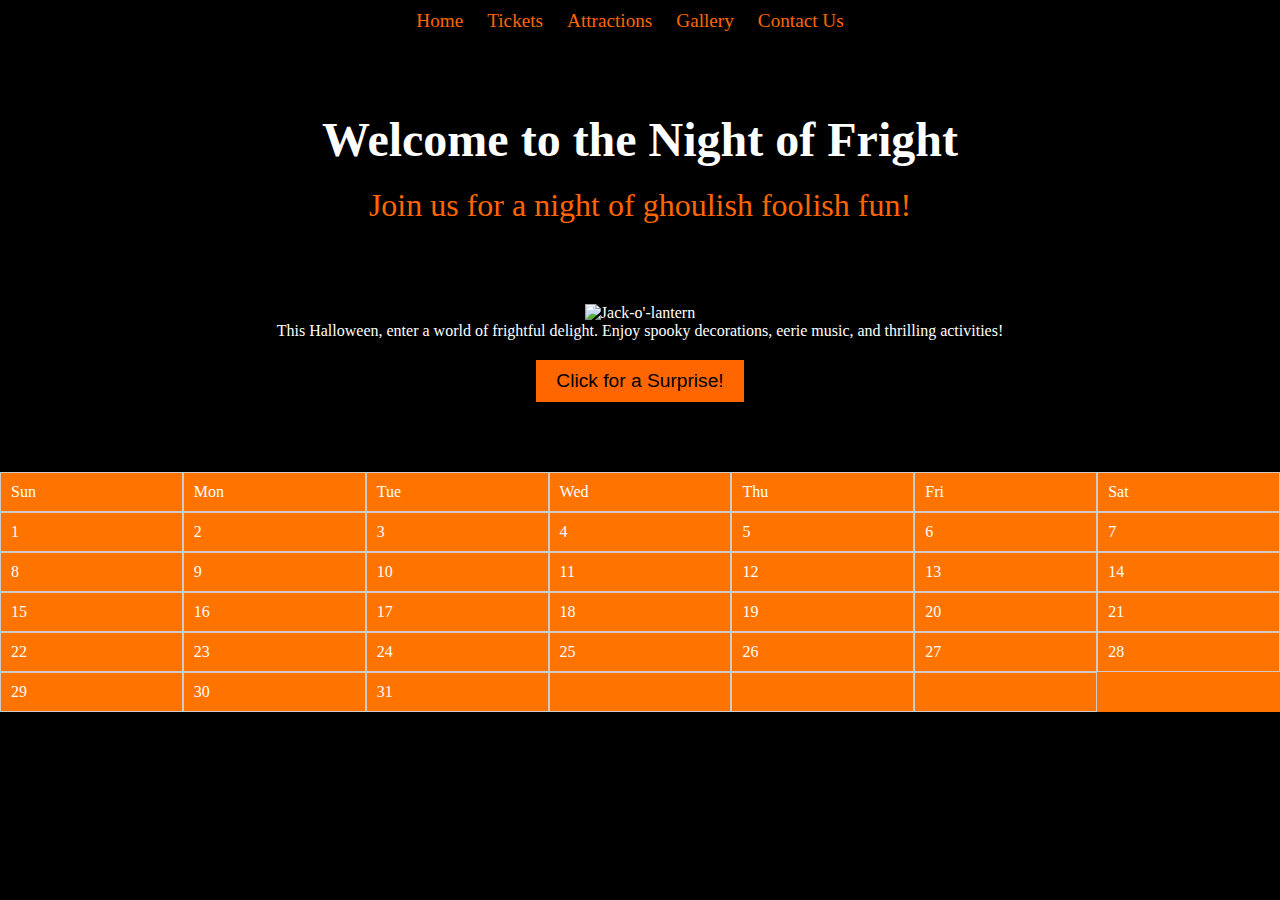
==== index.html @ 87d13338 "added nav" ====
<!DOCTYPE html>
<html lang="en">
<head>
    <meta charset="UTF-8">
    <meta name="viewport" content="width=device-width, initial-scale=1.0">
    <title>Halloween Extravaganza</title>
    <link rel="stylesheet" href="styles.css">
</head>
<body>
	
	<nav>
        <ul> 
            <li><a href="index.html">Home</a></li>
            <li><a href="tickets.html">Tickets</a></li>
            <li><a href="attractions.html">Attractions</a></li>
			<li><a href="gallery.html">Gallery</a></li>
			<li><a href="contact.html">Contact Us</a></li>
        </ul>
    </nav>
	
    <div class="fullpage-bg">
        <header>
            <h1>Welcome to the Night of Fright</h1>
            <p class="spooky-text">Join us for a night of ghoulish foolish fun!</p>
        </header>
        <div class="container">
            <img src="images/Screenshot 2023-10-23 at 9.30.40 AM.png" alt="Jack-o'-lantern" class="pumpkin">
            <p>This Halloween, enter a world of frightful delight. Enjoy spooky decorations, eerie music, and thrilling activities!</p>
            <button id="spooky-button">Click for a Surprise!</button>
        </div>
    </div>
	 <div class="calendar">
            <div class="header day">Sun</div>
            <div class="header day">Mon</div>
            <div class="header day">Tue</div>
            <div class="header day">Wed</div>
            <div class="header day">Thu</div>
            <div class="header day">Fri</div>
            <div class="header day">Sat</div>
    
            
            <div class="day">1</div>
            <div class="day">2</div>
            <div class="day">3</div>
            <div class="day">4</div>
            <div class="day">5</div>
            <div class="day">6
              <p></p>
            </div>
            <div class="day">7</div>
            <div class="day">8</div>
            <div class="day">9</div>
            <div class="day">10</div>
            <div class="day">11</div>
            <div class="day">12</div>
            <div class="day">13</div>
            <div class="day">14</div>
            <div class="day">15</div>
            <div class="day">16</div>
            <div class="day">17</div>
            <div class="day">18</div>
            <div class="day">19</div>
            <div class="day">20</div>
            <div class="day">21</div>
            <div class="day">22</div>
            <div class="day">23</div>
            <div class="day">24</div>
            <div class="day">25</div>
            <div class="day">26</div>
            <div class="day">27</div>
            <div class="day">28</div>
            <div class="day">29</div>
            <div class="day">30</div>
            <div class="day">31</div>
            <div class="day"> </div>
            <div class="day"> </div>
            <div class="day"> </div>
        </div>
    <script src="script.js"></script>
</body>
</html>
---- styles.css ----
body {
    margin: 0;
    padding: 0;
    font-family: 'Creepster', cursive;
}

.fullpage-bg {
    background-image: url('haunted-house.jpg');
    background-size: cover;
    background-repeat: no-repeat;
    background-attachment: fixed;
    color: #fff;
}

header {
    text-align: center;
    padding: 20px;
}

h1 {
    font-size: 3rem;
}

.container {
    max-width: 800px;
    margin: 0 auto;
    padding: 20px;
    text-align: center;
    background: rgba(0, 0, 0, 0.7);
    border-radius: 10px;
}

.calendar {
	display: grid;
	grid-template-columns: repeat(7, 1fr);
	text-align: left;
	background-color: rgb(255, 115, 0);
}

.day {
	padding: 10px;
	border: 1px solid #ccc;
}

.pumpkin {
    max-width: 100%;
    margin-top: 20px;
}

.spooky-text {
    font-size: 2rem;
    color: #ff6600;
    margin: 20px 0;
}

#spooky-button {
    background-color: #ff6600;
    color: #000;
    border: none;
    padding: 10px 20px;
    font-size: 1.2rem;
    cursor: pointer;
    transition: background-color 0.3s;
}

#spooky-button:hover {
    background-color: #ff3300;
}

.rotate {
    animation: spin 2s linear infinite;
}

@keyframes spin {
    0% { transform: rotate(0deg); }
    100% { transform: rotate(360deg); }
}


* {
    margin: 0;
    padding: 0;
}

body {
    font-family: 'Creepster', cursive;
    color: #fff;
    background-color: #000;
}

nav {
    background-color: #000;
    text-align: center;
    padding: 10px 0;
}

nav ul {
    list-style: none;
}

nav li {
    display: inline;
    margin-right: 20px;
}

nav a {
    text-decoration: none;
    color: #ff6600;
    font-size: 1.2rem;
}

.fullpage-bg {
    background-image: url('haunted-house.jpg');
    background-size: cover;
    background-repeat: no-repeat;
    background-attachment: fixed;
    color: #fff;
    padding: 50px 0;
}

header {
    text-align: center;
}

h1 {
    font-size: 3rem;
    margin-bottom: 20px;
}

.container {
    max-width: 800px;
    margin: 0 auto;
    padding: 20px;
    background: rgba(0, 0, 0, 0.7);
    border-radius: 10px;
}

.pumpkin {
    max-width: 100%;
    margin-top: 20px;
}

#spooky-button {
    background-color: #ff6600;
    color: #000;
    border: none;
    padding: 10px 20px;
    font-size: 1.2rem;
    cursor: pointer;
    transition: background-color 0.3s;
    margin-top: 20px;
}

#spooky-button:hover {
    background-color: #ff3300;
}

h2 {
    font-size: 2rem;
    color: #ff6600;
    margin-top: 20px;
}

section {
    text-align: center;
    padding: 40px 0;
}

ul {
    list-style: none;
}

li {
    font-size: 1.2rem;
    margin-top: 10px;
}

@media (max-width: 600px) {
    h1 {
        font-size: 2rem;
    }

    .container {
        font-size: 1rem;
    }
}
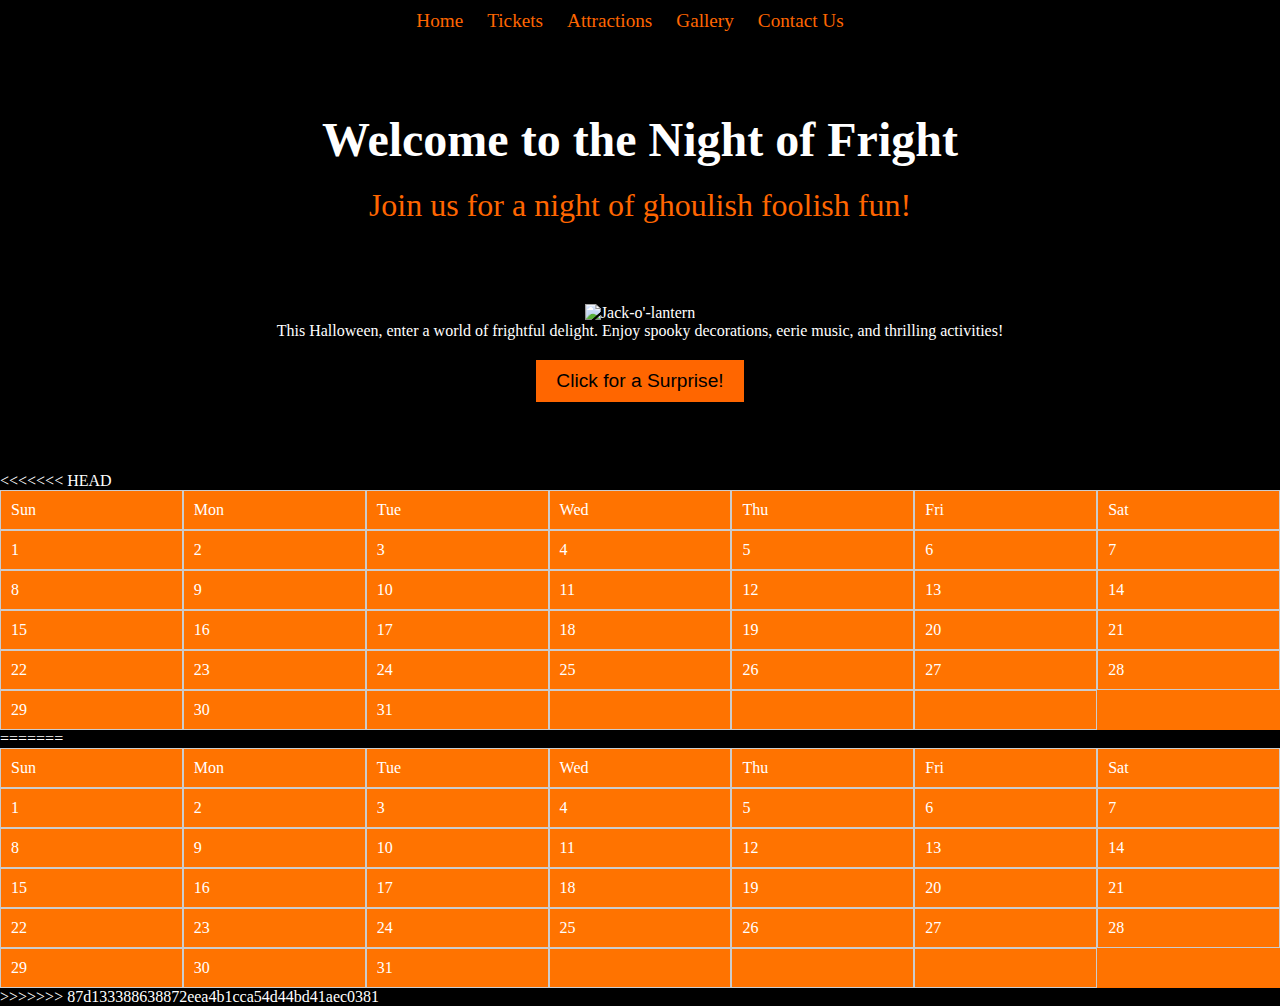
==== commit b46d5c63: "Merge branch 'main' of https://github.com/WaluigisKitten/Night-of-Fright-Official" ====
--- a/index.html
+++ b/index.html
@@ -29,6 +29,55 @@
             <button id="spooky-button">Click for a Surprise!</button>
         </div>
     </div>
+<<<<<<< HEAD
+    <div class="calendar">
+        <div class="header day">Sun</div>
+        <div class="header day">Mon</div>
+        <div class="header day">Tue</div>
+        <div class="header day">Wed</div>
+        <div class="header day">Thu</div>
+        <div class="header day">Fri</div>
+        <div class="header day">Sat</div>
+
+        
+        <div class="day">1</div>
+        <div class="day">2</div>
+        <div class="day">3</div>
+        <div class="day">4</div>
+        <div class="day">5</div>
+        <div class="day">6
+          <p></p>
+        </div>
+        <div class="day">7</div>
+        <div class="day">8</div>
+        <div class="day">9</div>
+        <div class="day">10</div>
+        <div class="day">11</div>
+        <div class="day">12</div>
+        <div class="day">13</div>
+        <div class="day">14</div>
+        <div class="day">15</div>
+        <div class="day">16</div>
+        <div class="day">17</div>
+        <div class="day">18</div>
+        <div class="day">19</div>
+        <div class="day">20</div>
+        <div class="day">21</div>
+        <div class="day">22</div>
+        <div class="day">23</div>
+        <div class="day">24</div>
+        <div class="day">25</div>
+        <div class="day">26</div>
+        <div class="day">27</div>
+        <div class="day">28</div>
+        <div class="day">29</div>
+        <div class="day">30</div>
+        <div class="day">31</div>
+        <div class="day"> </div>
+        <div class="day"> </div>
+        <div class="day"> </div>
+    </div>
+=======
 	 <div class="calendar">
             <div class="header day">Sun</div>
             <div class="header day">Mon</div>
@@ -76,6 +125,7 @@
             <div class="day"> </div>
             <div class="day"> </div>
         </div>
+>>>>>>> 87d133388638872eea4b1cca54d44bd41aec0381
     <script src="script.js"></script>
 </body>
 </html>
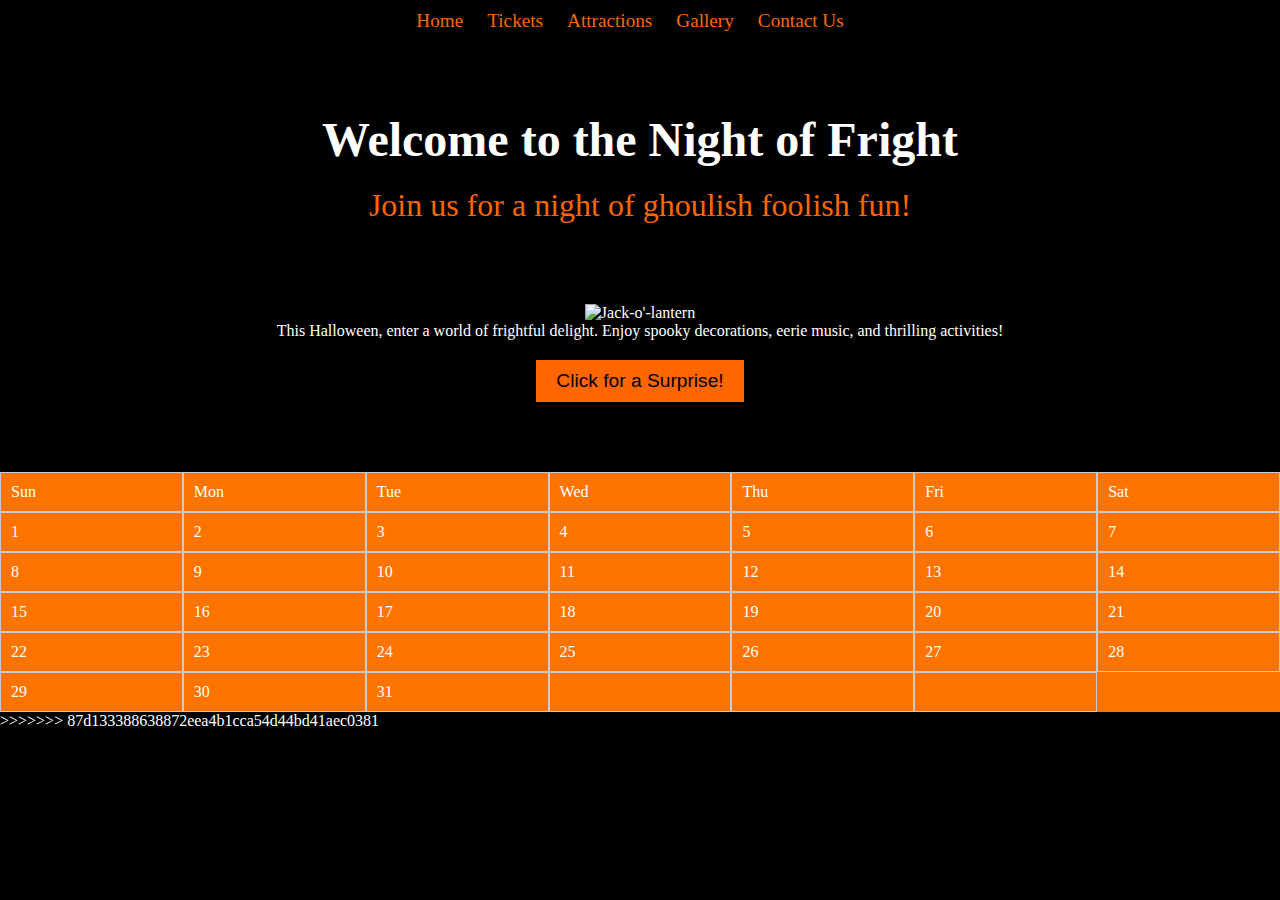
==== commit ab0c93fd: "calendar fix?" ====
--- a/index.html
+++ b/index.html
@@ -29,55 +29,7 @@
             <button id="spooky-button">Click for a Surprise!</button>
         </div>
     </div>
-<<<<<<< HEAD
-    <div class="calendar">
-        <div class="header day">Sun</div>
-        <div class="header day">Mon</div>
-        <div class="header day">Tue</div>
-        <div class="header day">Wed</div>
-        <div class="header day">Thu</div>
-        <div class="header day">Fri</div>
-        <div class="header day">Sat</div>
 
-        
-        <div class="day">1</div>
-        <div class="day">2</div>
-        <div class="day">3</div>
-        <div class="day">4</div>
-        <div class="day">5</div>
-        <div class="day">6
-          <p></p>
-        </div>
-        <div class="day">7</div>
-        <div class="day">8</div>
-        <div class="day">9</div>
-        <div class="day">10</div>
-        <div class="day">11</div>
-        <div class="day">12</div>
-        <div class="day">13</div>
-        <div class="day">14</div>
-        <div class="day">15</div>
-        <div class="day">16</div>
-        <div class="day">17</div>
-        <div class="day">18</div>
-        <div class="day">19</div>
-        <div class="day">20</div>
-        <div class="day">21</div>
-        <div class="day">22</div>
-        <div class="day">23</div>
-        <div class="day">24</div>
-        <div class="day">25</div>
-        <div class="day">26</div>
-        <div class="day">27</div>
-        <div class="day">28</div>
-        <div class="day">29</div>
-        <div class="day">30</div>
-        <div class="day">31</div>
-        <div class="day"> </div>
-        <div class="day"> </div>
-        <div class="day"> </div>
-    </div>
-=======
 	 <div class="calendar">
             <div class="header day">Sun</div>
             <div class="header day">Mon</div>
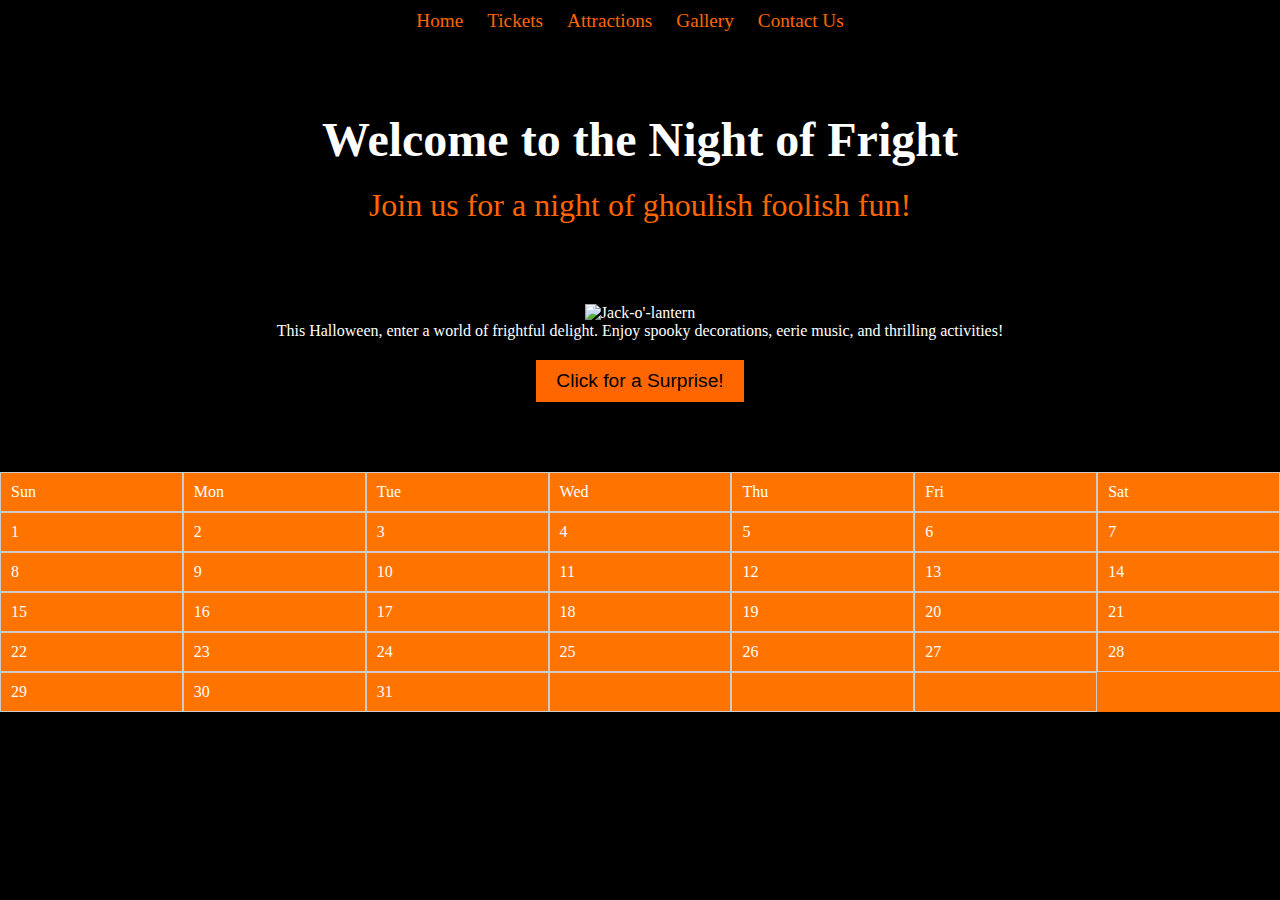
==== commit acf02875: "Add files via upload" ====
--- a/index.html
+++ b/index.html
@@ -9,7 +9,7 @@
 <body>
 	
 	<nav>
-        <ul> 
+        <ul>
             <li><a href="index.html">Home</a></li>
             <li><a href="tickets.html">Tickets</a></li>
             <li><a href="attractions.html">Attractions</a></li>
@@ -29,7 +29,6 @@
             <button id="spooky-button">Click for a Surprise!</button>
         </div>
     </div>
-
 	 <div class="calendar">
             <div class="header day">Sun</div>
             <div class="header day">Mon</div>
@@ -77,7 +76,6 @@
             <div class="day"> </div>
             <div class="day"> </div>
         </div>
->>>>>>> 87d133388638872eea4b1cca54d44bd41aec0381
     <script src="script.js"></script>
 </body>
 </html>
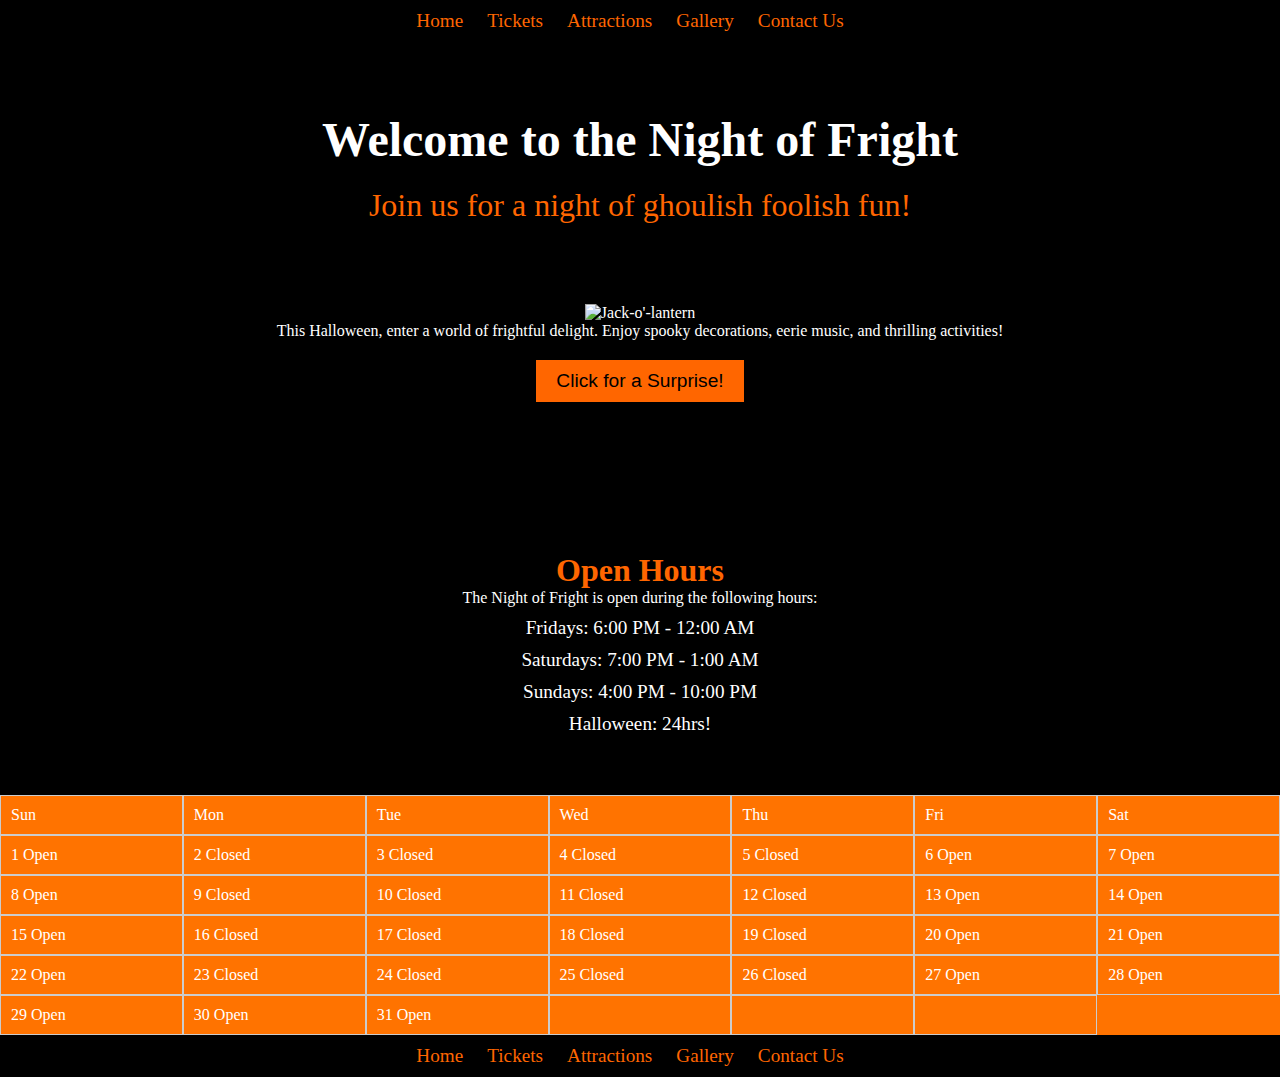
==== commit e6bfe2e4: "Add files via upload" ====
--- a/index.html
+++ b/index.html
@@ -3,7 +3,7 @@
 <head>
     <meta charset="UTF-8">
     <meta name="viewport" content="width=device-width, initial-scale=1.0">
-    <title>Halloween Extravaganza</title>
+    <title>Night of Fright</title>
     <link rel="stylesheet" href="styles.css">
 </head>
 <body>
@@ -29,6 +29,18 @@
             <button id="spooky-button">Click for a Surprise!</button>
         </div>
     </div>
+	<section id="hours">
+        <div class="container">
+            <h2>Open Hours</h2>
+            <p>The Night of Fright is open during the following hours:</p>
+            <ul>
+                <li>Fridays: 6:00 PM - 12:00 AM</li>
+                <li>Saturdays: 7:00 PM - 1:00 AM</li>
+				<li>Sundays: 4:00 PM - 10:00 PM</li>
+				<li>Halloween: 24hrs!</li>
+            </ul>
+        </div>
+    </section>
 	 <div class="calendar">
             <div class="header day">Sun</div>
             <div class="header day">Mon</div>
@@ -39,43 +51,52 @@
             <div class="header day">Sat</div>
     
             
-            <div class="day">1</div>
-            <div class="day">2</div>
-            <div class="day">3</div>
-            <div class="day">4</div>
-            <div class="day">5</div>
-            <div class="day">6
+            <div class="day">1 Open</div>
+            <div class="day">2 Closed</div>
+            <div class="day">3 Closed</div>
+            <div class="day">4 Closed</div>
+            <div class="day">5 Closed</div>
+            <div class="day">6 Open
               <p></p>
             </div>
-            <div class="day">7</div>
-            <div class="day">8</div>
-            <div class="day">9</div>
-            <div class="day">10</div>
-            <div class="day">11</div>
-            <div class="day">12</div>
-            <div class="day">13</div>
-            <div class="day">14</div>
-            <div class="day">15</div>
-            <div class="day">16</div>
-            <div class="day">17</div>
-            <div class="day">18</div>
-            <div class="day">19</div>
-            <div class="day">20</div>
-            <div class="day">21</div>
-            <div class="day">22</div>
-            <div class="day">23</div>
-            <div class="day">24</div>
-            <div class="day">25</div>
-            <div class="day">26</div>
-            <div class="day">27</div>
-            <div class="day">28</div>
-            <div class="day">29</div>
-            <div class="day">30</div>
-            <div class="day">31</div>
+            <div class="day">7 Open</div>
+            <div class="day">8 Open</div>
+            <div class="day">9 Closed</div>
+            <div class="day">10 Closed</div>
+            <div class="day">11 Closed</div>
+            <div class="day">12 Closed</div>
+            <div class="day">13 Open</div>
+            <div class="day">14 Open</div>
+            <div class="day">15 Open</div>
+            <div class="day">16 Closed</div>
+            <div class="day">17 Closed</div>
+            <div class="day">18 Closed</div>
+            <div class="day">19 Closed</div>
+            <div class="day">20 Open</div>
+            <div class="day">21 Open</div>
+            <div class="day">22 Open</div>
+            <div class="day">23 Closed</div>
+            <div class="day">24 Closed</div>
+            <div class="day">25 Closed</div>
+            <div class="day">26 Closed</div>
+            <div class="day">27 Open</div>
+            <div class="day">28 Open</div>
+            <div class="day">29 Open</div>
+            <div class="day">30 Open</div>
+            <div class="day">31 Open</div>
             <div class="day"> </div>
             <div class="day"> </div>
             <div class="day"> </div>
         </div>
+	<nav>
+        <ul>
+            <li><a href="index.html">Home</a></li>
+            <li><a href="tickets.html">Tickets</a></li>
+            <li><a href="attractions.html">Attractions</a></li>
+			<li><a href="gallery.html">Gallery</a></li>
+			<li><a href="contact.html">Contact Us</a></li>
+        </ul>
+    </nav>
     <script src="script.js"></script>
 </body>
 </html>
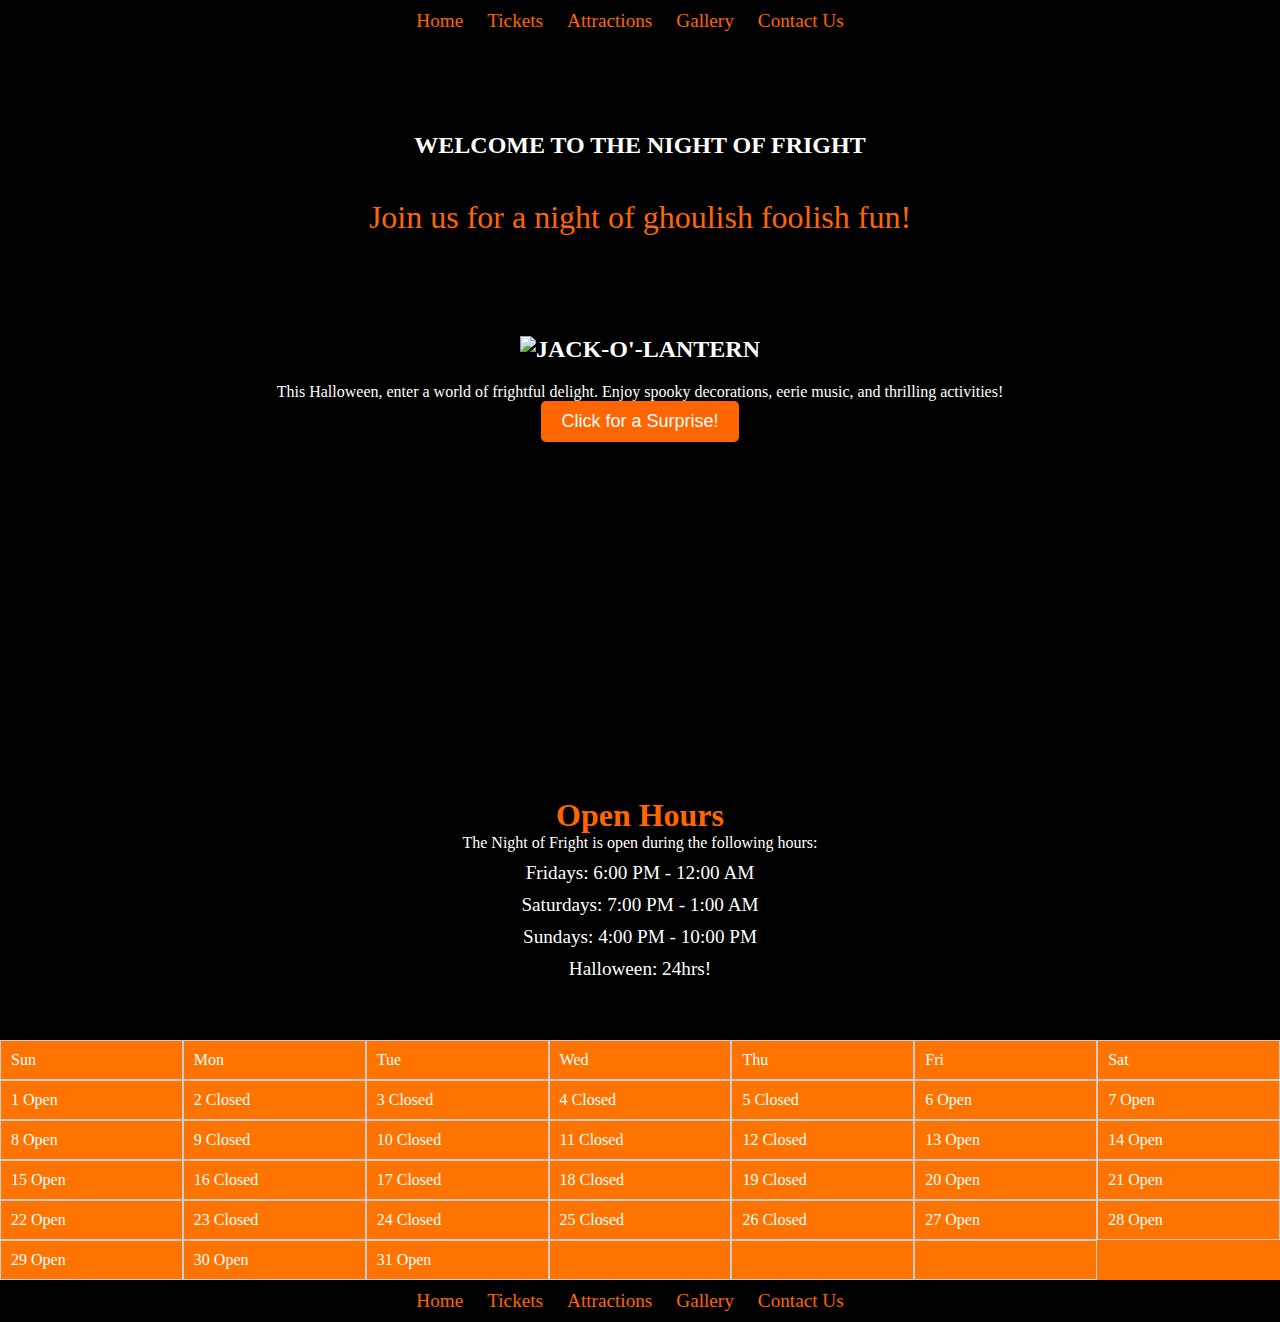
==== commit 7e5d4699: "Add files via upload" ====
--- a/index.html
+++ b/index.html
@@ -29,6 +29,11 @@
             <button id="spooky-button">Click for a Surprise!</button>
         </div>
     </div>
+	
+	<video controls poster="images/PUTIMAGETHUMBNAILHERE">
+                <source src="media/filtered-83D4BAF6-65D0-4AD1-AB26-CF9373760D1C.mp4" type="video/mp4">
+            </video>
+	
 	<section id="hours">
         <div class="container">
             <h2>Open Hours</h2>
--- a/styles.css
+++ b/styles.css
@@ -18,7 +18,20 @@
 }
 
 h1 {
-    font-size: 3rem;
+  font-size: 3rem;
+  background: #fff;
+  animation: ghost-float 2s infinite alternate;
+  margin: 0 auto;
+  position: relative;
+}
+
+@keyframes ghost-float {
+  0% {
+    transform: translateY(0);
+  }
+  100% {
+    transform: translateY(-20px);
+  }
 }
 
 .container {
@@ -138,6 +151,25 @@
 .pumpkin {
     max-width: 100%;
     margin-top: 20px;
+	 background-color: #000; 
+  color: #fff; 
+  padding: 20px;
+  text-align: center;
+  font-size: 24px;
+  font-weight: bold;
+  text-transform: uppercase;
+  position: relative;
+  animation: glow 2s infinite alternate;
+}
+
+@keyframes glow {
+  0% {
+    box-shadow: 0 0 10px rgba(136, 0, 0, 0.7);
+  }
+  100% {
+    box-shadow: 0 0 20px rgba(136, 0, 0, 0.9);
+  }
+}
 }
 
 #spooky-button {
@@ -184,3 +216,196 @@
         font-size: 1rem;
     }
 }
+
+
+.contactpara h3{
+	padding-top: 10em;
+	text-align: center;
+	font-size: 3em;
+}
+
+section img {
+ width: 100%;
+    max-height: 300px;
+   
+}
+
+#box1 {
+    background-color: #000;
+    color: #fff;
+    opacity: .7;
+}
+
+.cssGrid {
+    display: block;
+    width: 100%;
+    padding: 3% 0 0;
+}
+
+#item1 {
+    background-color: #000;
+    min-height: 300px;
+    padding: 5% 2% 3% 2%;
+}
+#item2 {
+    background-color: #000;
+    min-height: 300px;
+    padding: 5% 2% 3% 2%;
+}
+#item3 {
+    background-color: #000;
+    min-height: 300px;
+    padding: 5% 2% 3% 2%;
+}
+#item4 {
+    background-color: #000;
+    min-height: 300px;
+    padding: 5% 2% 3% 2%;
+}
+#item5 {
+    background-color: #000;
+    min-height: 300px;
+    padding: 5% 2% 3% 2%;
+}
+#item6 {
+    background-color: #000;
+    min-height: 300px;
+    padding: 5% 2% 3% 2%;
+}
+#item7 {
+    background-color: #A1C181;
+    min-height: 300px;
+    padding: 5% 2% 3% 2%;
+}
+#item8 {
+    background-color: #619B8A;
+    min-height: 300px;
+    padding: 5% 2% 3% 2%;
+}
+#item9 {
+    background-color: #A1C181;
+    min-height: 300px;
+    padding: 5% 2% 3% 2%;
+}
+
+h1 {
+  background-color: #000; 
+  color: #fff; 
+  padding: 20px;
+  text-align: center;
+  font-size: 24px;
+  font-weight: bold;
+  text-transform: uppercase;
+  position: relative;
+  animation: glow 2s infinite alternate;
+}
+
+@keyframes glow {
+  0% {
+    box-shadow: 0 0 10px rgba(136, 0, 0, 0.7);
+  }
+  100% {
+    box-shadow: 0 0 20px rgba(136, 0, 0, 0.9);
+  }
+}
+
+
+#spooky-button {
+  display: inline-block;
+  padding: 10px 20px;
+  background-color: #ff6600; 
+  color: #fff;
+  text-decoration: none;
+  font-size: 18px;
+  border: none;
+  border-radius: 5px;
+  transition: transform 0.3s ease;
+}
+
+#spooky-button:hover {
+  animation: pulse 1s infinite alternate;
+}
+
+@keyframes pulse {
+  0% {
+    transform: scale(1);
+  }
+  100% {
+    transform: scale(1.1);
+  }
+}
+
+ video {margin: 0 auto 4%;
+	 padding: inherit;
+}
+
+#form {
+    margin-top: 2%;
+    padding: 2%;
+}
+
+#form h2 {
+    text-align: center;
+}
+
+fieldset, input, select, textarea {
+    margin-bottom: 2%;
+}
+
+fieldset legend {
+    font-weight: bold;
+    font-size: 1.25em;
+}
+
+label {
+    display: block;
+    padding-top: 3%;
+}
+
+form #submit {
+    margin: 0 auto;
+    border: none;
+    display: block;
+    padding: 2%;
+    background-color: #b3b3b3;
+    font-size: 1em;
+    border-radius: 10px;
+}
+
+.copyright h4, h5, h6{
+      background-color: dimgrey;
+      color: black;
+      text-align: center;
+}
+
+.fa {
+  padding: 20px;
+  font-size: 30px;
+  width: 50px;
+  text-align: center;
+  text-decoration: none;
+}
+
+
+.fa:hover {
+  opacity: 0.7;
+}
+
+
+
+
+.fa-facebook {
+  background-color: #ff6600;
+  color: white;
+}
+
+
+.fa-instagram {
+  background-color: #ff6600;
+  color: white;
+      margin: 20em 5em 20em 50.4em;
+}
+
+.form-grid img{
+      margin-left: 35em;
+}
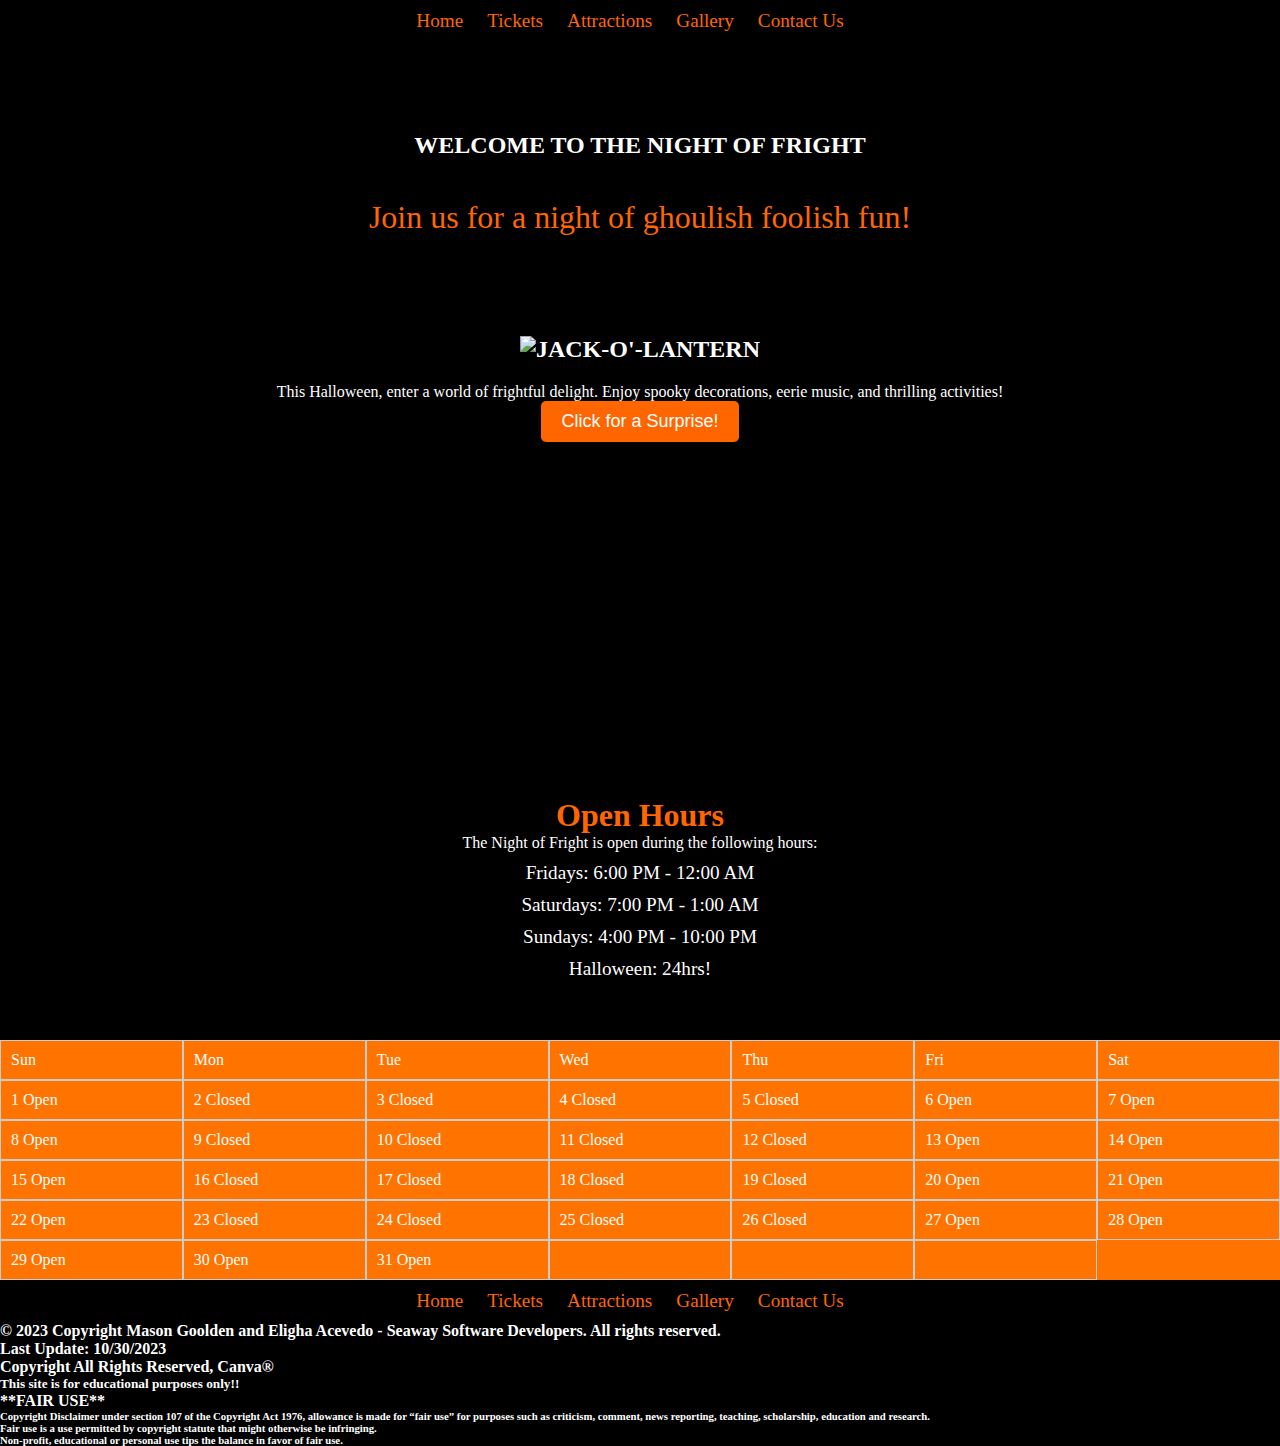
==== commit fd25e0fc: "Add files via upload" ====
--- a/index.html
+++ b/index.html
@@ -102,6 +102,17 @@
 			<li><a href="contact.html">Contact Us</a></li>
         </ul>
     </nav>
+	<footer>
+		<div class="copyright">
+	 <h4>&copy; 2023 Copyright Mason Goolden and Eligha Acevedo - Seaway Software Developers. All rights reserved.</h4>
+        <h4>Last Update: 10/30/2023</h4>
+<h4>Copyright All Rights Reserved, Canva®</h4>
+        <h5>This site is for educational purposes only!!</h5>
+<h4>**FAIR USE**</h4>
+
+<h6>Copyright Disclaimer under section 107 of the Copyright Act 1976, allowance is made for “fair use” for purposes such as criticism, comment, news reporting, teaching, scholarship, education and research.<br>Fair use is a use permitted by copyright statute that might otherwise be infringing. <br>Non-profit, educational or personal use tips the balance in favor of fair use. </h6>
+			</div>
+	</footer>
     <script src="script.js"></script>
 </body>
 </html>
--- a/styles.css
+++ b/styles.css
@@ -409,3 +409,4 @@
 .form-grid img{
       margin-left: 35em;
 }
+
